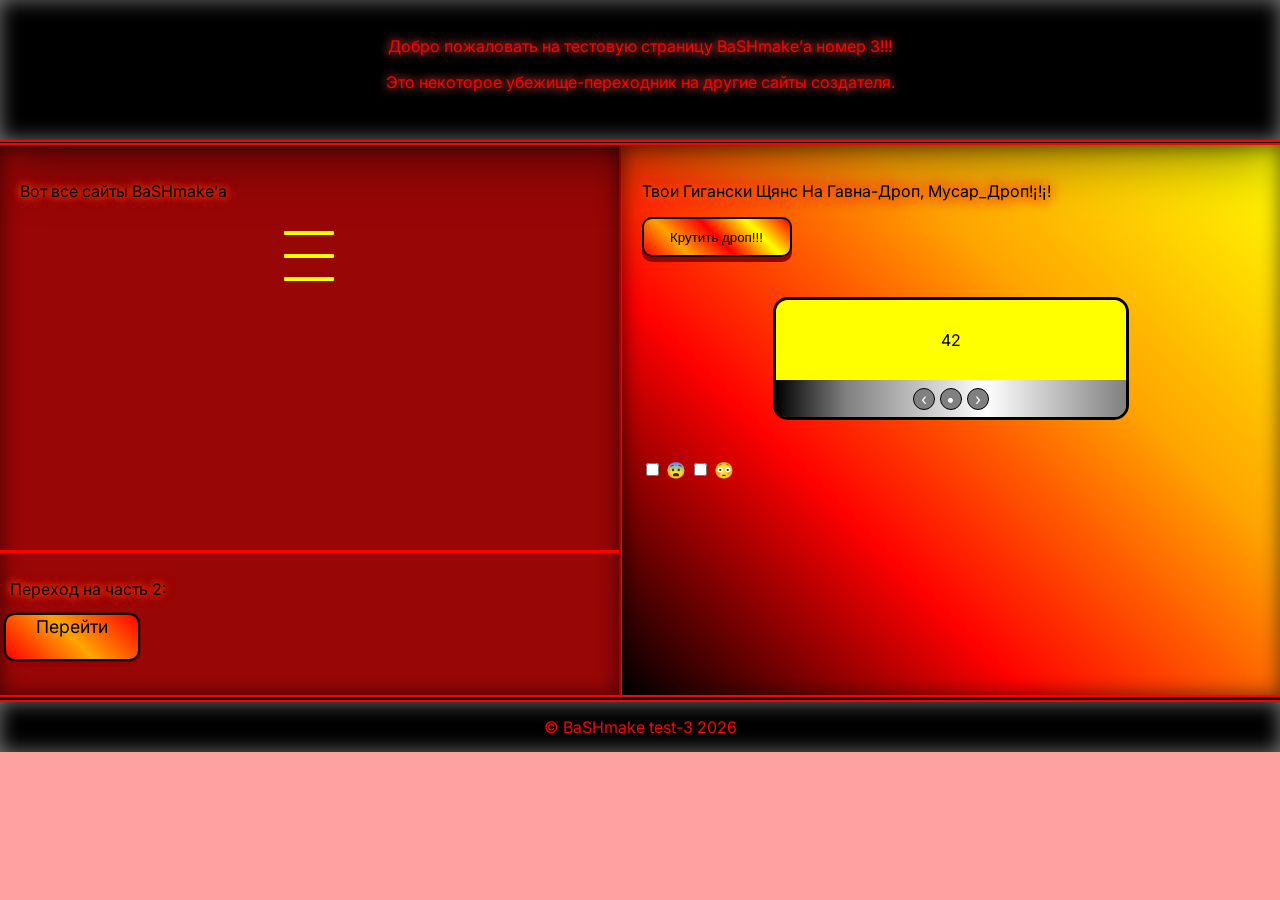
==== index.html @ 470a4548 "Update index.html" ====
<!DOCTYPE html>
<html>
  <head>
    <!--Эти данные не увидит пользователь-->
    <meta name="viewport" content="width=device-width, initial-scale=1.0">
    <meta charset="utf-8">
    <meta name="author" content="BaSHmake">
    <meta name="description" content="Просто тестовая страница номер 3">
    <meta name="keywords" content="test, тест, проверка, обучение, html, css">
    <title> Главная страница </title>
    <link rel="stylesheet" href="main.css">
<link href="https://fonts.googleapis.com/css2?family=Inter:wght@400;600;800&display=swap" rel="stylesheet">
<style>
:root {
 --bobi: rgba(255, 20, 20, 0.4);
 --best: #990606;
 --b: black;
 --t: black;
 --o: orange;
 --r: red;
 --y: yellow;
 --bl: blue;
 --gr: green;
 --g: gold;
 --w: white;
 --gy: grey;
}

#67:checked ~ body {
    background: red !important;
}

#67, #69 {
 display: none;
}
</style>
  </head>                 
  <body>

<div class="ld">
  <div class="ldc">
    <h1>Bashmake</h1>
     <h2>studio</h2>
    <div class="dots">
     <span></span>
     <span></span>
     <span></span>
    </div>
  </div>
</div>

    <header>

<p class="hedr">Добро пожаловать на тестовую страницу BaSHmake’а номер 3!!!</p>
<p class="hedr">Это некоторое убежище-переходник на другие сайты создателя.</p>

    </header> 
                         
    <main>
<div id="main">
 <p> Вот все сайты BaSHmake’а<p>

<details id="burger">
<summary class="bikov">
  <span class="pank"></span>
  <span class="pank"></span>
  <span class="pank"></span>
</summary>
<div class="ronaldo"
 <nav class="sui">
 <a href="https://bashmake.github.io/Test/">Тест номер 1</a>
 <a href="https://bashmake.github.io/Test2/">Тест номер 2</a>
 <a href="https://bashmake.github.io/FARTuna/">Колесо фартуны</a>
 <a href="https://bashmake.github.io/FARTuna2/">Колесо фартуны номер 2</a>
 <a href="https://bashmake.github.io/Motivation-app/">Мотивация</a>
 <a href="test.html">ТЕСТОВАЯ ЧАСТЬ</a>
</nav> 
</div>
</details>
</div>
<div id="unmain">
<p>Переход на часть 2:</p>
<a href="about.html" id="go"> Перейти </a>
</div> 
    </main>

    <aside>
<p>Твои Гигански Щянс На Гавна-Дроп, Мусар_Дроп!¡!¡!</p>
<button type="button">Крутить дроп!!!</button>

<div class="salo">
 <input type="radio" name="ji" id="ji1" checked>
 <input type="radio" name="ji" id="ji2">
 <input type="radio" name="ji" id="ji3">

<div class="lasos">
 <div class="sos sos1">42</div>
 <div class="sos sos2">67</div>
 <div class="sos sos3">69</div>
</div>

<div class="cont">
 <label for="ji1">‹</label>
 <label for="ji2">•</label>
 <label for="ji3">›</label>
</div>

</div>
<div>
<input type="checkbox" id="67">
<label for="67">😨</label>
<input type="checkbox" id="69">
<label for="69">😳</label>
</div>
    </aside>

    <footer>
© BaSHmake test-3 2026
    </footer>
  </body>                     
</html>
---- main.css ----
body {
 margin: 0px;
 padding: 0px;
 display: flex;
 flex-wrap: wrap;
 background: var(--bobi);
 font-family: 'Inter', sans-serif;
 /* animation: LoaDing 0.85s ease; */
}

/* @keyframes LoaDing {
 from {
  opacity: 0;
  transform: translateX(-40px);
 }
 to {
  opacity: 1;
  transform: translateX(0);
 }
} */

.ld {
 position: fixed;
 inset: 0;
 background: var(--best);
 display: flex;
 justify-content: center;
 align-items: center; 
 z-index: 9967;
 animation: LD 1s ease 2s forwards;
}

@keyframes LD {
 to {
  opacity: 0;
  visibility: hidden;
 }
}

.dots {
 display: flex;
 gap: 15px;
 justify-content: center;
 margin-top: 30px;
}

.dots span {
 width: 20px;
 height: 20px;
 background: var(--o);
 animation: zxc 0.5s infinite alternate;
 border-radius: 50%;
}

.dots span:nth-child(2) {
 animation-delay: 0.2s;
}

.dots span:nth-child(3) {
 animation-delay: 0.4s;
}

@keyframes zxc {
 to {
  transform: translateY(-30px) 
 }
}

header {
 background: var(--b);
 color: var(--r);
 width: 100%; 
 height: 100px;
 text-align: center;
 /* line-height: 100px; */
 padding: 20px 20px;
 border-bottom: 5px double red;
 border-bottom-color: var(--r); 
 filter: drop-shadow(0 10px 30px rgba(0, 0, 0, 0.5));
 box-shadow: inset 0 0 20px rgba(170, 170, 170, 0.7); 
}

.hedr:hover {
 color: var(--o);
 transform: scale(1.1);
 transition: all 0.2s ease;
}

main {
 background: var(--best);
 color: var(--t);
 height: 550px;
 /* padding: 20px; */
 overflow-wrap: break-word;
 flex: 1;
 box-sizing: border-box;
 box-shadow: 0 10px 30px rgba(0, 0, 0, 0.7);
 display: flex;
 flex-direction: column;
 box-shadow: inset 0 0 20px rgba(0, 0, 0, 0.6);
}

#main {flex: 3;
       padding: 20px;}

#unmain {flex: 1; 
         border-top: 3px solid red;
         border-bottom-color: var(--r);
         padding: 10px;}

#go {
 display: inline-block;
 width: 120px;
 height: 40px;
 background: linear-gradient(45deg, red, orange, red) ;
 color: var(--b);
 text-decoration: none;
 border: 2px solid black;
 border-color: var(--b);
 border-radius: 10px;
 text-align: center;
 box-shadow: 0 5px 0 #990000;
}

li {
 position: relative;
 left: -15px;
 color: var(--t);
}

a {
 color: var(--t);
 transition: all 0.25s ease;
 transform: scale(1.1);
 display: inline-block;
}

a:hover {
 transform: scale(1.1) rotate(5deg) translateY(5px);
 color: var(--g);
}

header p {
 text-shadow:
  0 0 8px red, 
  0 0 12px grey, 
  0 0 16px black;
}

main p, li {
 text-shadow:
  0 0 6px red, 
  0 0 9px orange, 
  0 0 12px red;
}

/* .sui {
 display: none;
 gap: 15px;
 margin-top: 20px;
 background: rgba(255, 170, 10, 0.5);
 border-radius: 12px;
 flex-direction: column;
}

 #burger:checked ~ .sui {
 display: flex;
} */

aside p {
 text-shadow:
  0 0 8px orange, 
  0 0 12px red, 
  0 0 16px red;
}

aside {
 background: linear-gradient(45deg, black, red, orange, yellow);
 color: var(--t); 
 height: 550px;
 padding: 20px;
 overflow-wrap: break-word;
 flex: 1;
 box-sizing: border-box;
 border-left: 3px groove red;
 border-left-color: var(--r);
 box-shadow: inset 0 0 20px rgba(0, 0, 0, 0.6);
 min-width: 0;
}

button {
 width: 150px;
 height: 40px;
 background: linear-gradient(45deg, red, orange, red, yellow, red) ;
 color: var(--t);
 border: 2px solid black;
 border-color: var(--b);
 border-radius: 10px;
 text-align: center;
 box-shadow: 0 5px 0 #990000;
 animation: puk 2s infinite;
}

@keyframes puk {
 0% {transform: scale(1) translateY(0);}
 50% {transform: scale(1.05) translateY(3px);}
 100% {transform: scale(1) translateY(0);}
}

button:active {
    transform: translateY(4px);      
    box-shadow: 0 2px 0 #990000;
    animation: none;
}

/* #burger {
 display: none; 
} */

.bikov {
 display: flex;
 flex-direction: column;
 width: 50px;
 height: 50px;
 justify-content: space-between;
 cursor: pointer;
 position: relative;
 margin-left: auto;
 margin-right: auto; 
 margin-top: 30px;
}

.bikov span {
 display: block;
 width: 100%;
 height: 4px;
 border-radius: 1px;
 background: var(--y);
/*  margin-left: auto;
 margin-right: auto; 
 margin-top: 30px; */
 transition: all 0.35s ease;
}

details[open] .bikov span:nth-child(1) {
 transform: translateY(23px) rotate(45deg);
}

details[open] .bikov span:nth-child(2) {
 opacity: 0;
}

details[open] .bikov span:nth-child(3) {
 transform: translateY(-23px) rotate(-45deg);
} 

.sui { 
 display: flex;
 gap: 15px;
 margin-top: 20px;
 padding: 5px;
 background: var(--o);
 border: 2px double red;
 border-color: var(--r);
 border-radius: 12px;
 flex-direction: column;
 opacity: 0;
 transition: opacity 0.5s ease;
}

details[open] .sui {
 opacity: 1;
} 

.ronaldo {
 display: grid;
 grid-template-rows: 0fr;
 transition: all 0.4s ease;
 overflow: hidden;
 min-height: 0;
}

details[open] .ronaldo {
 grid-template-rows: 1fr;
}

footer {
background: var(--b);
color: var(--r); 
width: 100%; 
height: 50px;
text-align: center;
line-height: 50px;
border-top: 7px double red;
border-top-color: var(--r);
box-shadow: inset 0 0 20px rgba(170, 170, 170, 0.7);
}

main, aside {
    overflow-wrap: break-word;
    word-wrap: break-word;
    min-width: 0; 
}

.salo {
 width: 100%;
 max-width: 350px;
 min-width: 0;
 margin: 40px auto;
 border-radius: 15px;
 overflow: hidden;
 border: solid 3px black;
 border-color: var(--b);
}

.salo input[type="radio"] {
 display: none;
}

.lasos {
 display: flex;
 width: 300%;
 transition: transform 0.5s ease;
}

.sos {
 width: 33.333%;
 height: 80px;
 display: flex;
 justify-content: center;
 align-items: center;
 color: var(--t);
}

.sos1 { background: var(--y); }
.sos2 { background: var(--bl);}
.sos3 { background: var(--gr);}

#ji1:checked ~ .lasos { transform: translateX(0); }
#ji2:checked ~ .lasos { transform: translateX(-33.333%); }
#ji3:checked ~ .lasos { transform: translateX(-66.666%); }

.cont {
 display: flex;
 justify-content: center;
 gap: 5px;
 padding: 7.5px;
 background: linear-gradient(90deg, black, grey, silver, white, silver, grey);
}

.cont label { 
 display: flex;
 justify-content: center;
 align-items: center;
 width: 20px;
 height: 20px;
 background: var(--gy);
 color: var(--w);
 border-radius: 50%;
 border: solid 1.5px black;
 border-color: var(--b);
 transition: all 0.3s ease;
}

.cont label:hover {
 transform:
  scale(1.1);
 color: var(--g);
}




html {
 --bobi: rgba(255, 20, 20, 0.4);
 --best: #990606;
 --b: black;
 --t: black;
 --o: orange;
 --r: red;
 --y: yellow;
 --bl: blue;
 --gr: green;
 --g: gold;
 --w: white;
 --gy: grey;
}


/* html:has(#67:checked)  {
 --bg: #0b0b0b;
 --txt: #e0e0e0;
 --crd: #1a1a1a;
 --brd: #333333; 
 --t: #e0e0e0;
 --bobi: rgba(200, 200, 200, 0.35);
 --best: #0b0b0b;
 --b: black;
 --o: #0b0b0b;
 --r: #0b0b0b;
 --y: #1a1a1a;
 --bl: #1a1a1a;
 --gr: #1a1a1a;
 --g: #e0e0e0;
 --w: white;
 --gy: grey;
} */

:root:has(#67:checked) body {
    background: red !important;
}

#67, #69 {
 display: none;
}


/* html:has(#69:checked)  {
 filter: invert(1);
} */
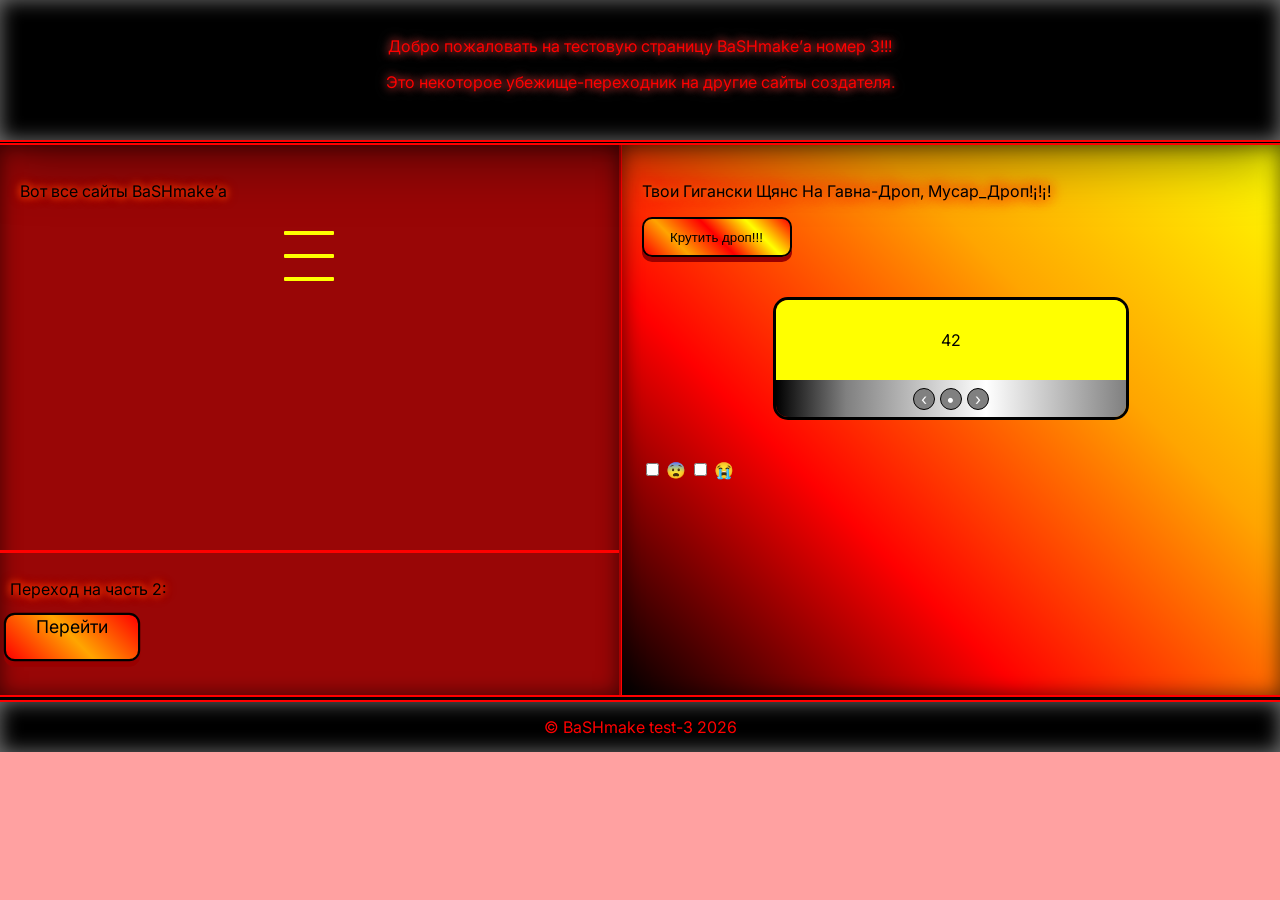
==== commit 8af26ac6: "Update index.html" ====
--- a/index.html
+++ b/index.html
@@ -110,7 +110,7 @@
 <input type="checkbox" id="67">
 <label for="67">😨</label>
 <input type="checkbox" id="69">
-<label for="69">😳</label>
+<label for="69">😭</label>
 </div>
     </aside>
 
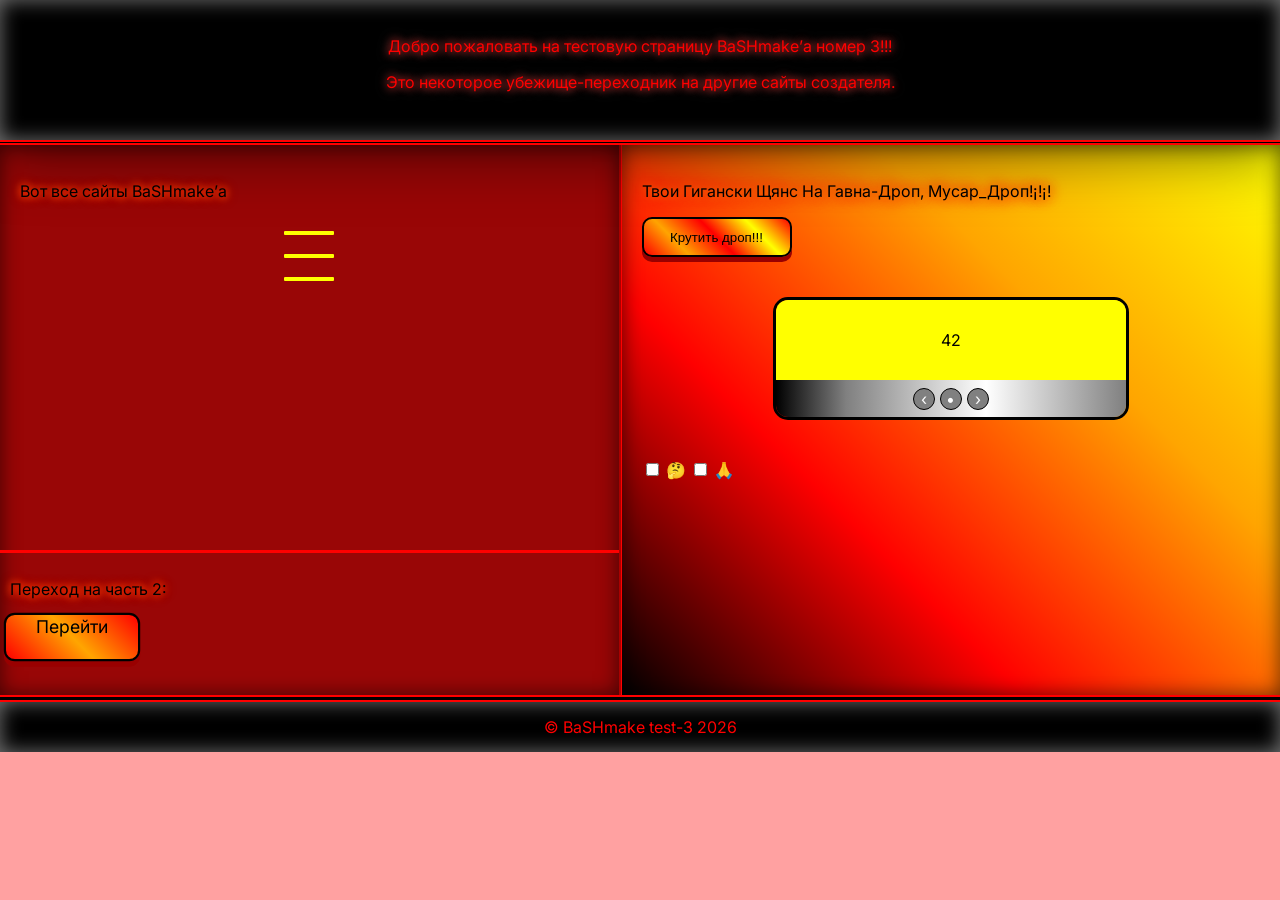
==== commit eaf4cca0: "Update index.html" ====
--- a/index.html
+++ b/index.html
@@ -26,8 +26,8 @@
  --gy: grey;
 }
 
-#67:checked ~ body {
-    background: red !important;
+:root:has(#67:checked) {
+    filter: grayscale(1) contrast(1.2) brightness(0.9);
 }
 
 #67, #69 {
@@ -108,9 +108,9 @@
 </div>
 <div>
 <input type="checkbox" id="67">
-<label for="67">😨</label>
+<label for="67">🤔</label>
 <input type="checkbox" id="69">
-<label for="69">😭</label>
+<label for="69">🙏</label>
 </div>
     </aside>
 
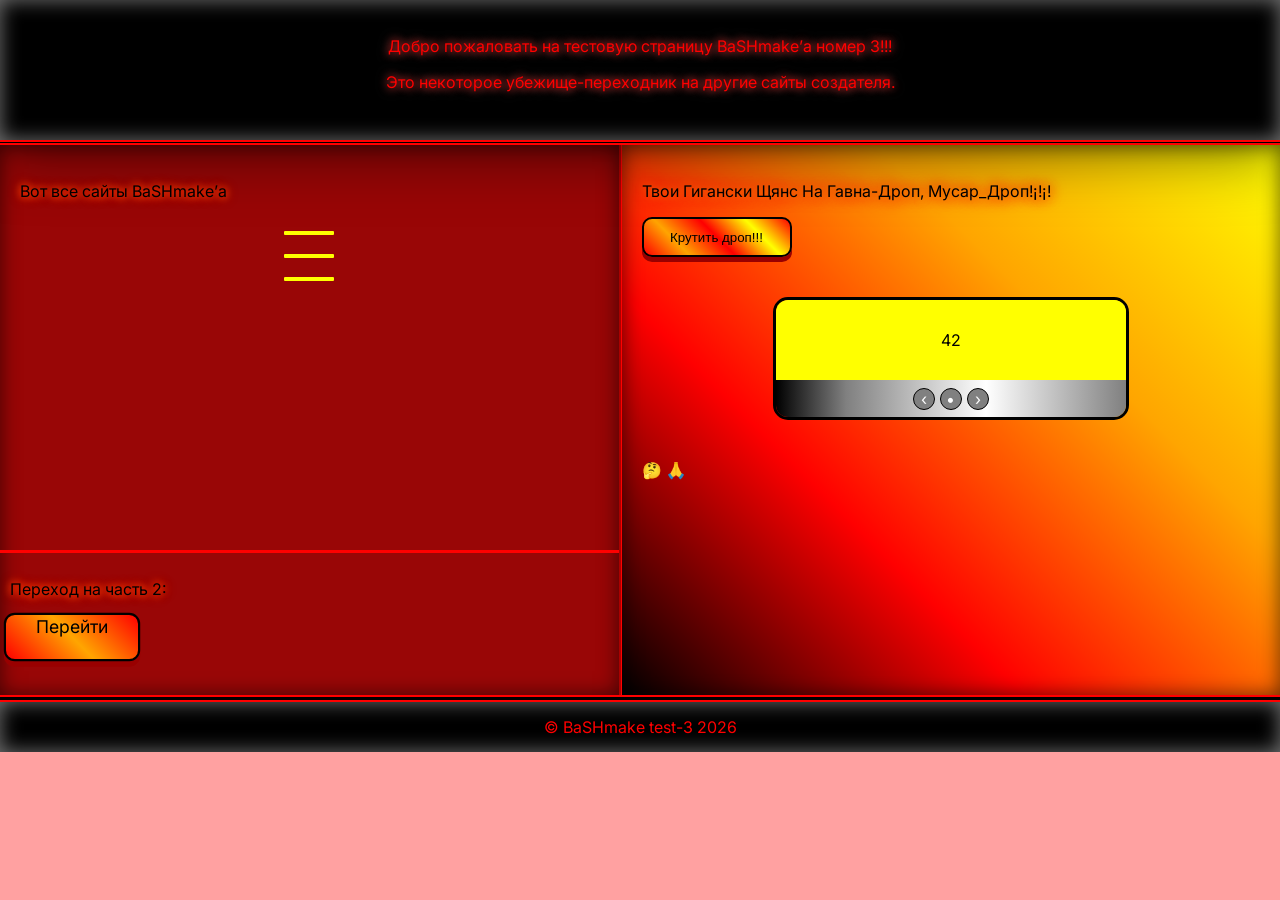
==== commit 025bdf9f: "Update index.html" ====
--- a/index.html
+++ b/index.html
@@ -26,11 +26,11 @@
  --gy: grey;
 }
 
-:root:has(#67:checked) {
+:root:has(#yay:checked) {
     filter: grayscale(1) contrast(1.2) brightness(0.9);
 }
 
-#67, #69 {
+#yay, #yoy {
  display: none;
 }
 </style>
@@ -107,9 +107,9 @@
 
 </div>
 <div>
-<input type="checkbox" id="67">
+<input type="checkbox" id="yay" class="yay">
 <label for="67">🤔</label>
-<input type="checkbox" id="69">
+<input type="checkbox" id="yoy">
 <label for="69">🙏</label>
 </div>
     </aside>
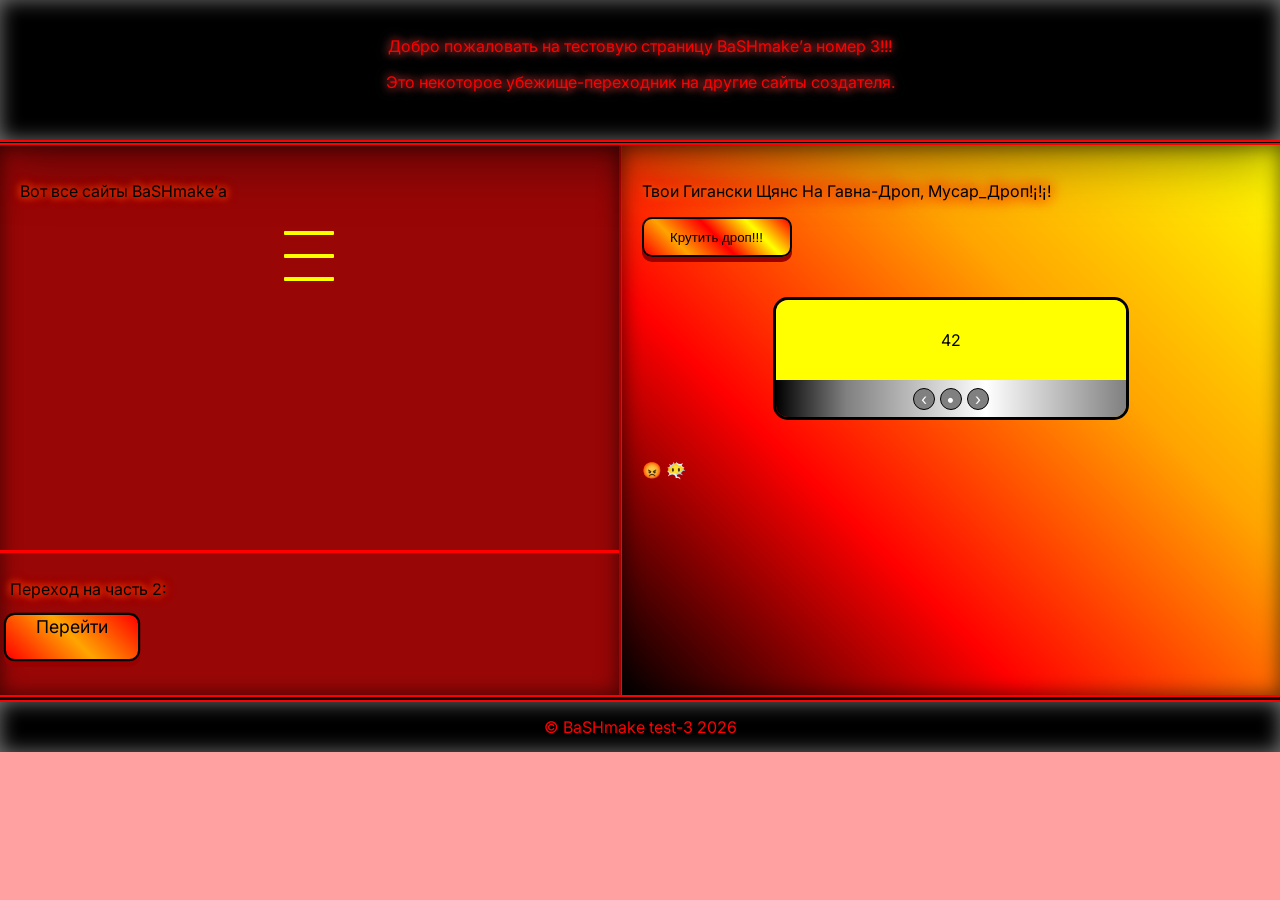
==== commit 8a45584e: "Update index.html" ====
--- a/index.html
+++ b/index.html
@@ -108,9 +108,9 @@
 </div>
 <div>
 <input type="checkbox" id="yay" class="yay">
-<label for="67">🤔</label>
+<label for="yay">😡</label>
 <input type="checkbox" id="yoy">
-<label for="69">🙏</label>
+<label for="yoy">😶‍🌫</label>
 </div>
     </aside>
 
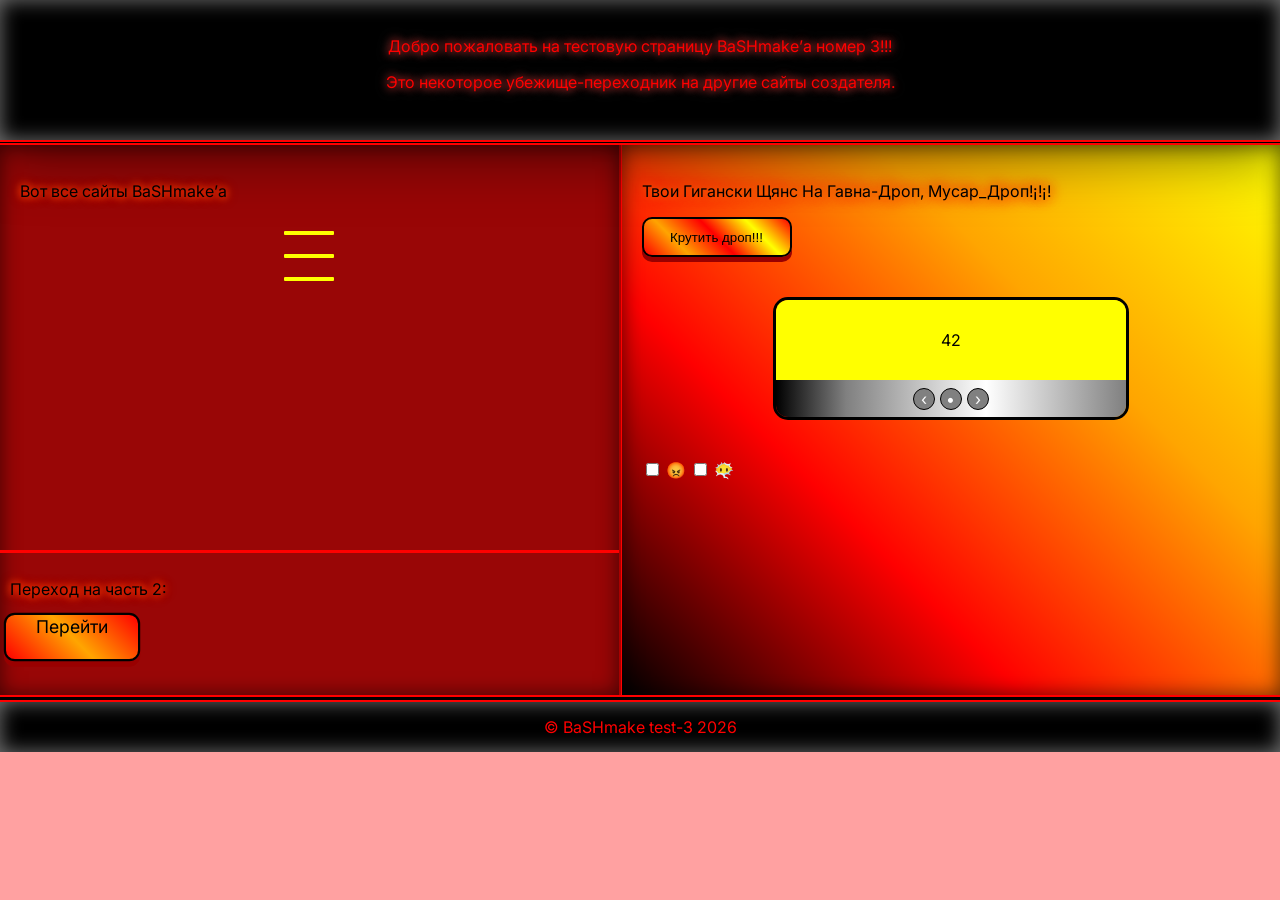
==== commit 499b4b75: "Update index.html" ====
--- a/index.html
+++ b/index.html
@@ -10,31 +10,8 @@
     <title> Главная страница </title>
     <link rel="stylesheet" href="main.css">
 <link href="https://fonts.googleapis.com/css2?family=Inter:wght@400;600;800&display=swap" rel="stylesheet">
-<style>
-:root {
- --bobi: rgba(255, 20, 20, 0.4);
- --best: #990606;
- --b: black;
- --t: black;
- --o: orange;
- --r: red;
- --y: yellow;
- --bl: blue;
- --gr: green;
- --g: gold;
- --w: white;
- --gy: grey;
-}
-
-:root:has(#yay:checked) {
-    filter: grayscale(1) contrast(1.2) brightness(0.9);
-}
-
-#yay, #yoy {
- display: none;
-}
-</style>
-  </head>                 
+  </head>  
+               
   <body>
 
 <div class="ld">
